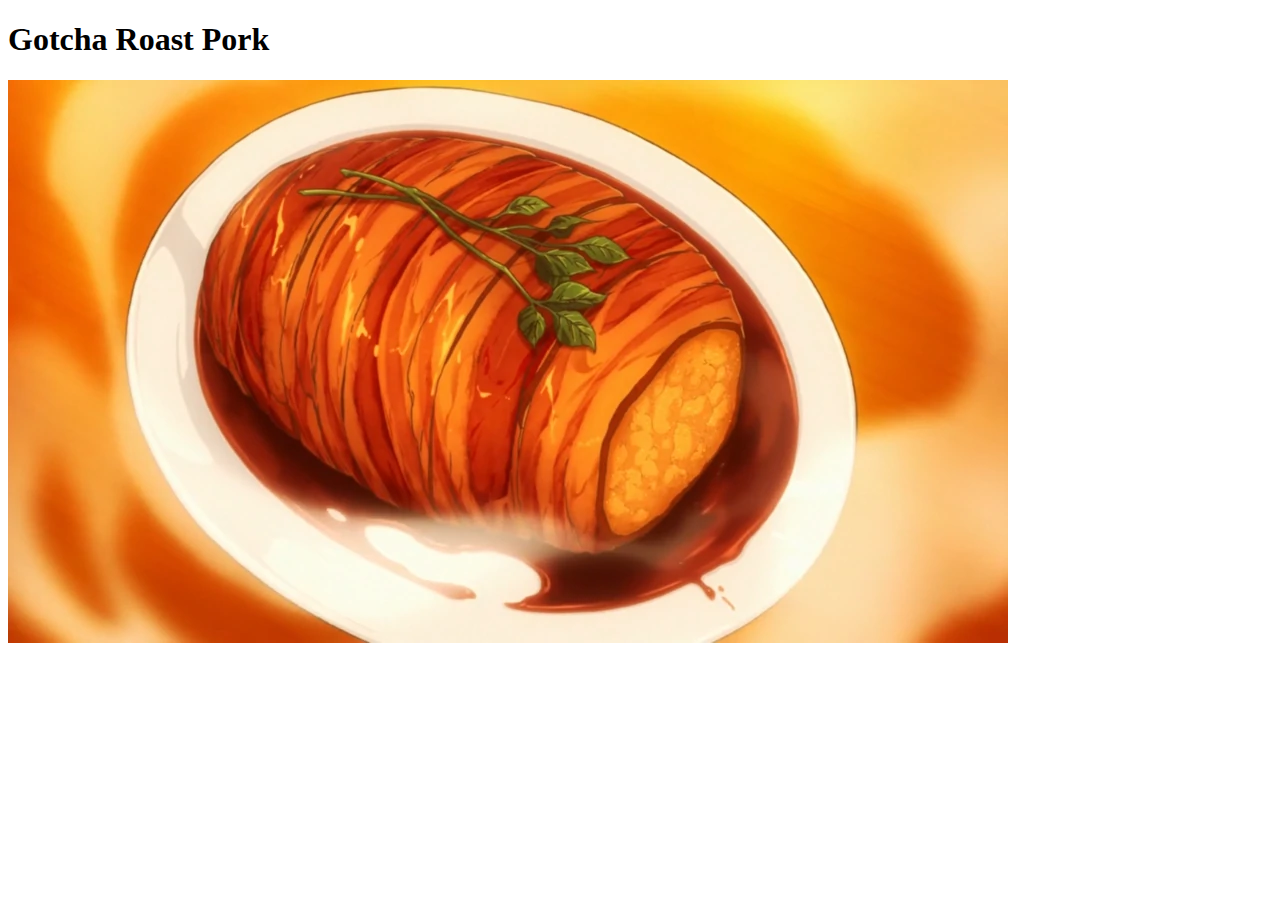
==== roastpork_recipe.html @ 057e7029 "create scaffolding for index and two recipe pages" ====
<!DOCTYPE html>
<html lang="en">
<head>
    <meta charset="UTF-8">
    <meta http-equiv="X-UA-Compatible" content="IE=edge">
    <meta name="viewport" content="width=device-width, initial-scale=1.0">
    <title>Document</title>
</head>
<body>
    <h1>Gotcha Roast Pork</h1>
    <img src = "img/Gotcha_Roast_Pork.jpg" alt = "Gotcha roast pork">
    
</body>
</html>
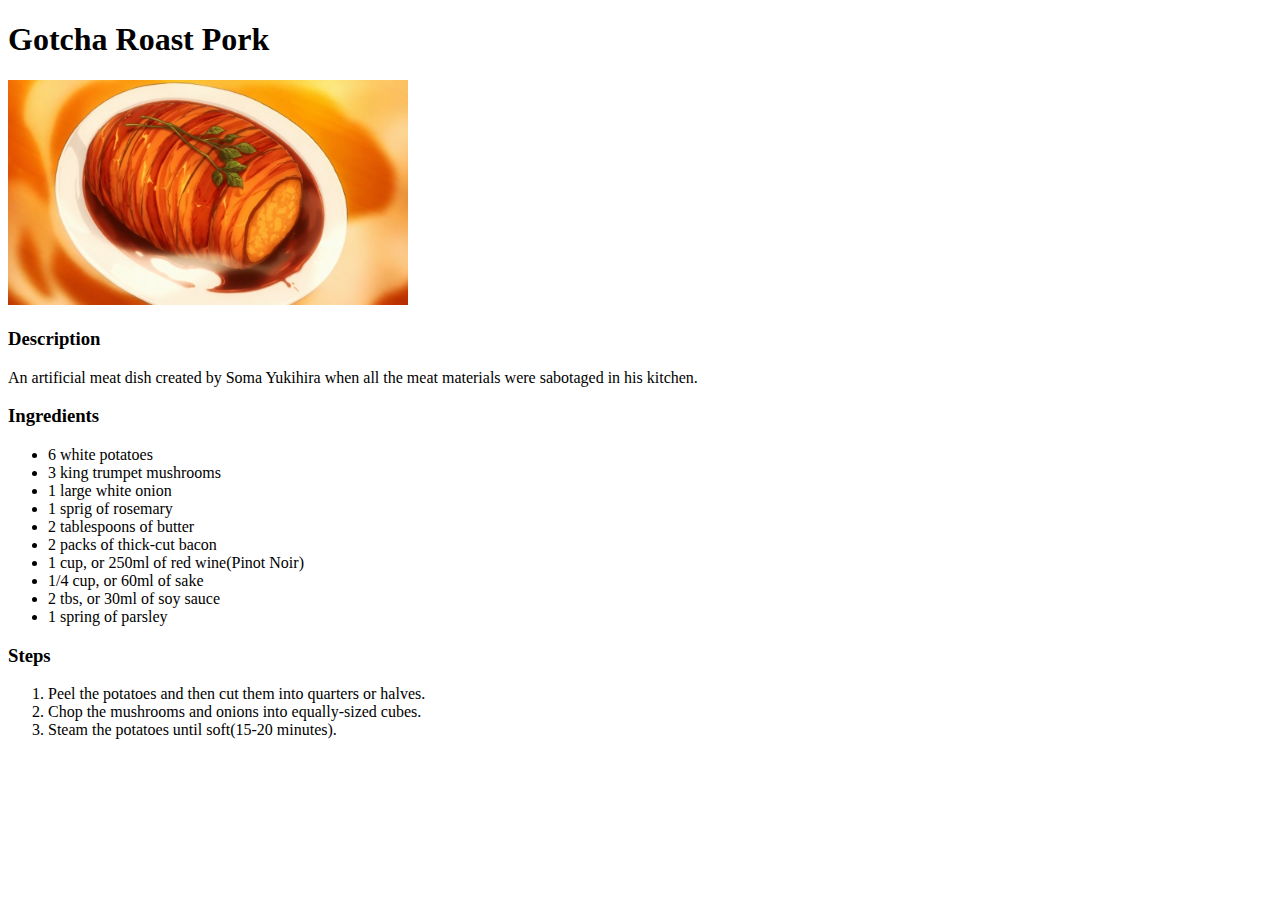
==== commit bbf21d1c: "fill the details for the recipes" ====
--- a/roastpork_recipe.html
+++ b/roastpork_recipe.html
@@ -8,7 +8,35 @@
 </head>
 <body>
     <h1>Gotcha Roast Pork</h1>
-    <img src = "img/Gotcha_Roast_Pork.jpg" alt = "Gotcha roast pork">
+    <img src = "img/Gotcha_Roast_Pork.jpg" alt = "Gotcha roast pork"
+    width = "400">
+
+    <h3>Description</h3>
+    <p>
+        An artificial meat dish created by Soma Yukihira when all the meat 
+        materials were sabotaged in his kitchen.
+    </p>
+
+    <h3>Ingredients</h3>
+    <ul>
+        <li>6 white potatoes</li>
+        <li>3 king trumpet mushrooms</li>
+        <li>1 large white onion</li>
+        <li>1 sprig of rosemary</li>
+        <li>2 tablespoons of butter</li>
+        <li>2 packs of thick-cut bacon</li>
+        <li>1 cup, or 250ml of red wine(Pinot Noir)</li>
+        <li>1/4 cup, or 60ml of sake</li>
+        <li>2 tbs, or 30ml of soy sauce</li>
+        <li>1 spring of parsley</li>
+    </ul>
+
+    <h3>Steps</h3>
+    <ol>
+        <li>Peel the potatoes and then cut them into quarters or halves. </li>
+        <li>Chop the mushrooms and onions into equally-sized cubes.</li>
+        <li>Steam the potatoes until soft(15-20 minutes).</li>
+    </ol>
     
 </body>
 </html>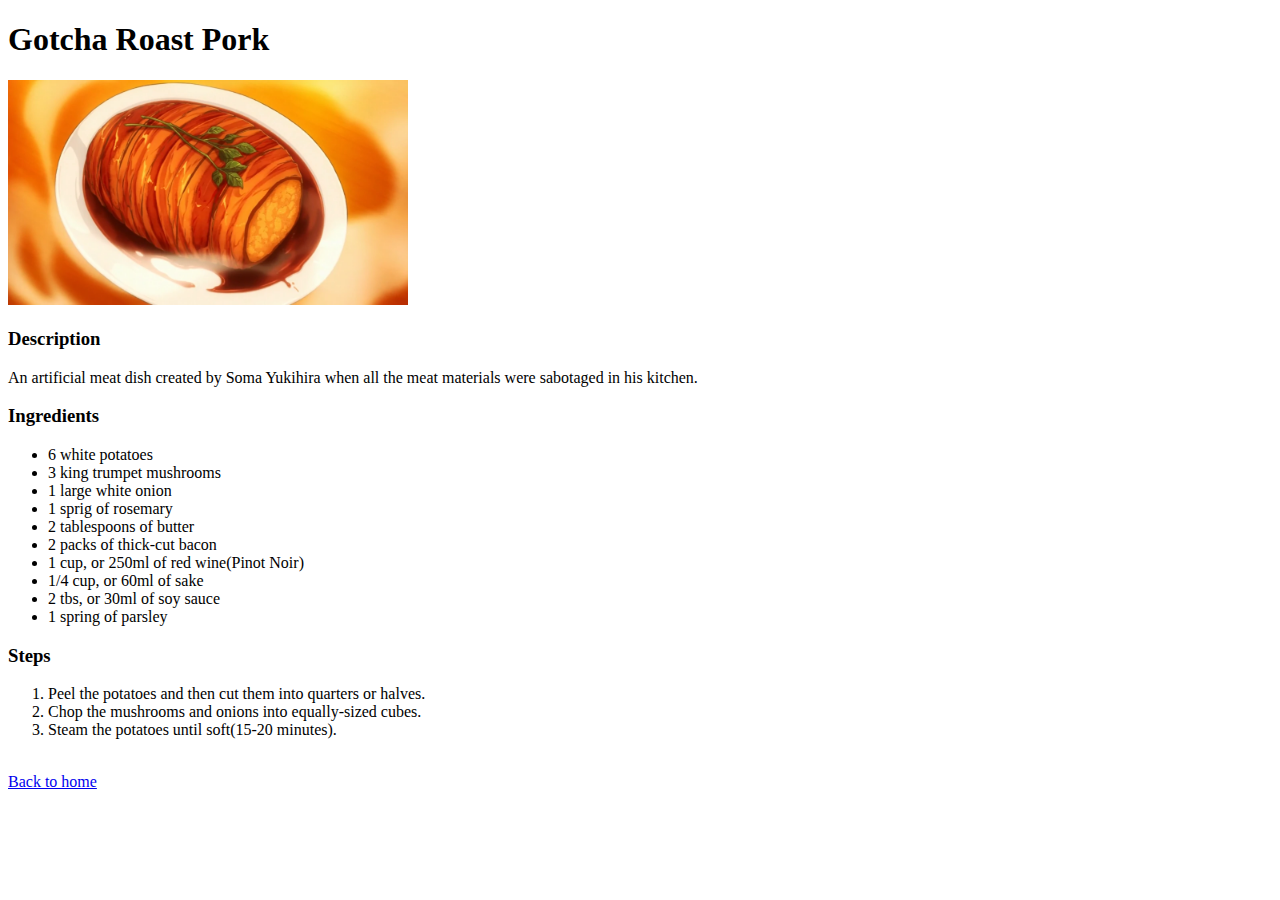
==== commit 29a96992: "add link back to home" ====
--- a/roastpork_recipe.html
+++ b/roastpork_recipe.html
@@ -38,5 +38,7 @@
         <li>Steam the potatoes until soft(15-20 minutes).</li>
     </ol>
     
+    <br>
+    <a href = "index.html">Back to home</a>
 </body>
 </html>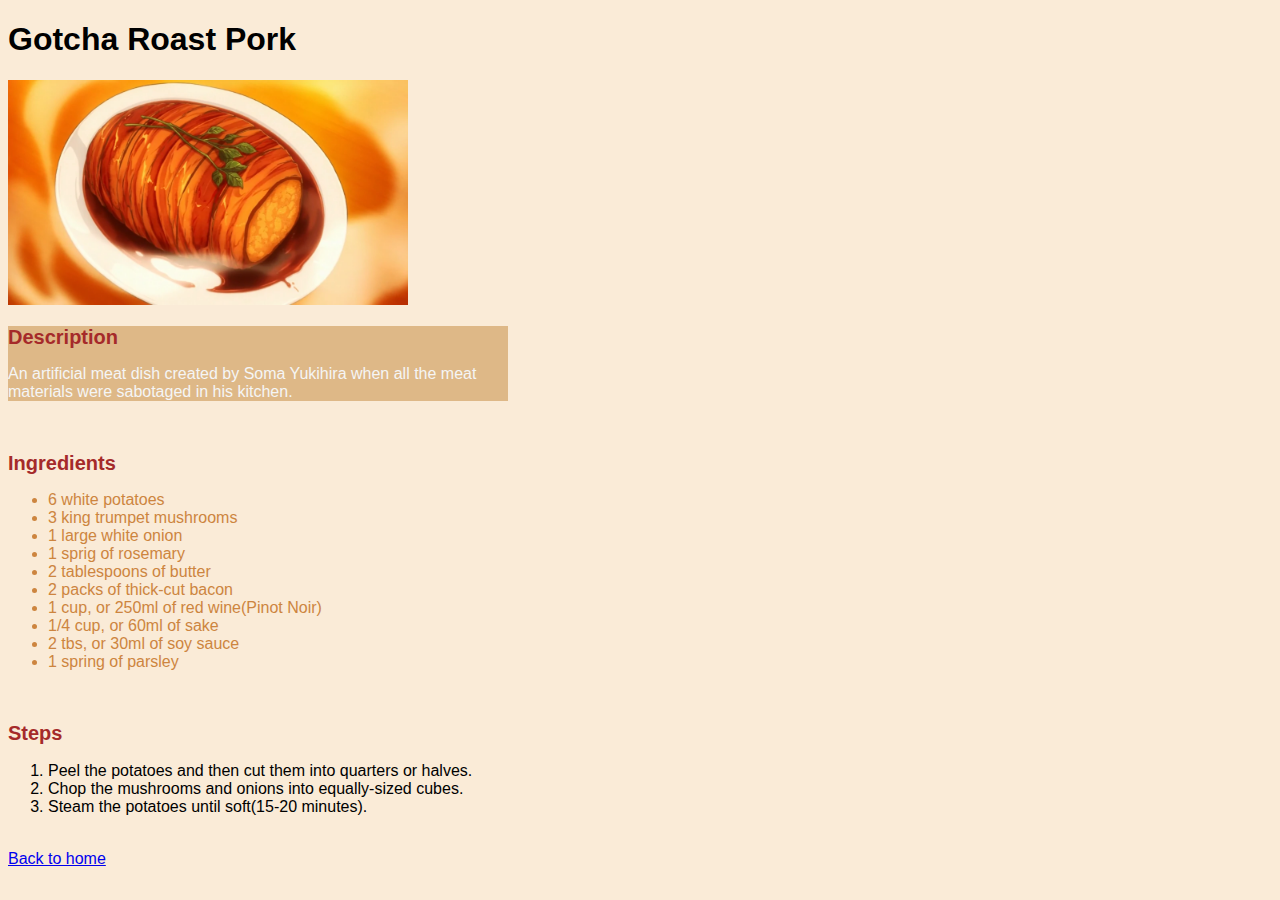
==== commit 763765d0: "initialise css styelsheet for the webpages" ====
--- a/roastpork_recipe.html
+++ b/roastpork_recipe.html
@@ -5,20 +5,25 @@
     <meta http-equiv="X-UA-Compatible" content="IE=edge">
     <meta name="viewport" content="width=device-width, initial-scale=1.0">
     <title>Document</title>
+    <link rel = "stylesheet" href = "style.css">
 </head>
 <body>
     <h1>Gotcha Roast Pork</h1>
     <img src = "img/Gotcha_Roast_Pork.jpg" alt = "Gotcha roast pork"
     width = "400">
 
-    <h3>Description</h3>
-    <p>
-        An artificial meat dish created by Soma Yukihira when all the meat 
-        materials were sabotaged in his kitchen.
-    </p>
+    <br>
+    <div class = "description">
+        <h2>Description</h2>
+        <p>
+            An artificial meat dish created by Soma Yukihira when all the meat 
+            materials were sabotaged in his kitchen.
+        </p>
+    </div>
 
-    <h3>Ingredients</h3>
-    <ul>
+    <br>
+    <h2>Ingredients</h2>
+    <ul class = "ingredient">
         <li>6 white potatoes</li>
         <li>3 king trumpet mushrooms</li>
         <li>1 large white onion</li>
@@ -31,7 +36,8 @@
         <li>1 spring of parsley</li>
     </ul>
 
-    <h3>Steps</h3>
+    <br>
+    <h2>Steps</h2>
     <ol>
         <li>Peel the potatoes and then cut them into quarters or halves. </li>
         <li>Chop the mushrooms and onions into equally-sized cubes.</li>
--- a/style.css
+++ b/style.css
@@ -0,0 +1,29 @@
+body {
+    font-family: 'Lucida Sans', 'Lucida Sans Regular', 'Lucida Grande', Verdana, sans-serif;
+    background-color: antiquewhite;
+}
+
+img {
+    width: 400px;
+    height: auto;
+}
+
+h2 {
+    font-size: 20px;
+    font-weight: bold;
+    color:brown;
+}
+
+.description {
+    background-color: burlywood;
+    width: 500px;
+    height: auto;
+}
+
+div p {
+    color:whitesmoke;
+}
+
+.ingredient {
+    color: peru;
+}